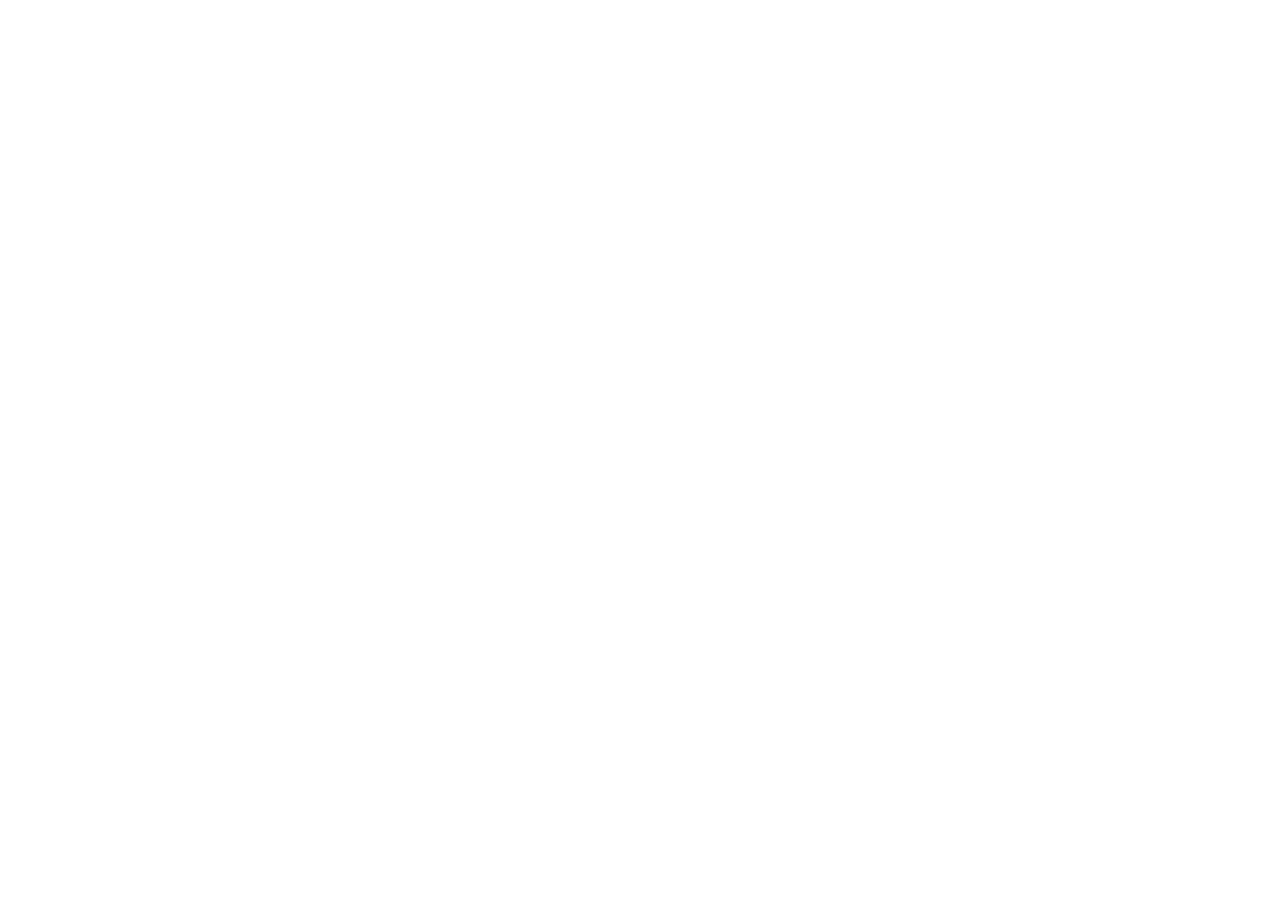
==== pages/about.html @ c635e539 "initial files" ====
<!DOCTYPE html>
<html lang="en">
  <head>
    <meta charset="UTF-8" />
    <meta name="viewport" content="width=device-width, initial-scale=1.0" />
    <title>Coffeeroaster | About</title>
    <!-- NORMALIZE CSS -->
    <link rel="stylesheet" href="../css/normalize.css" />
    <!-- STYLE CSS -->
    <link rel="stylesheet" href="../css/global.css" />
  </head>
  <body>
    <!-- HEADER START -->
    <header class="header"></header>
    <!-- HEADER ENE -->

    <!-- MAIN START -->
    <main class="main"></main>
    <!-- MAIN END -->

    <!-- FOOTER START -->
    <footer class="footer"></footer>
    <!-- FOOTER END -->
  </body>
</html>
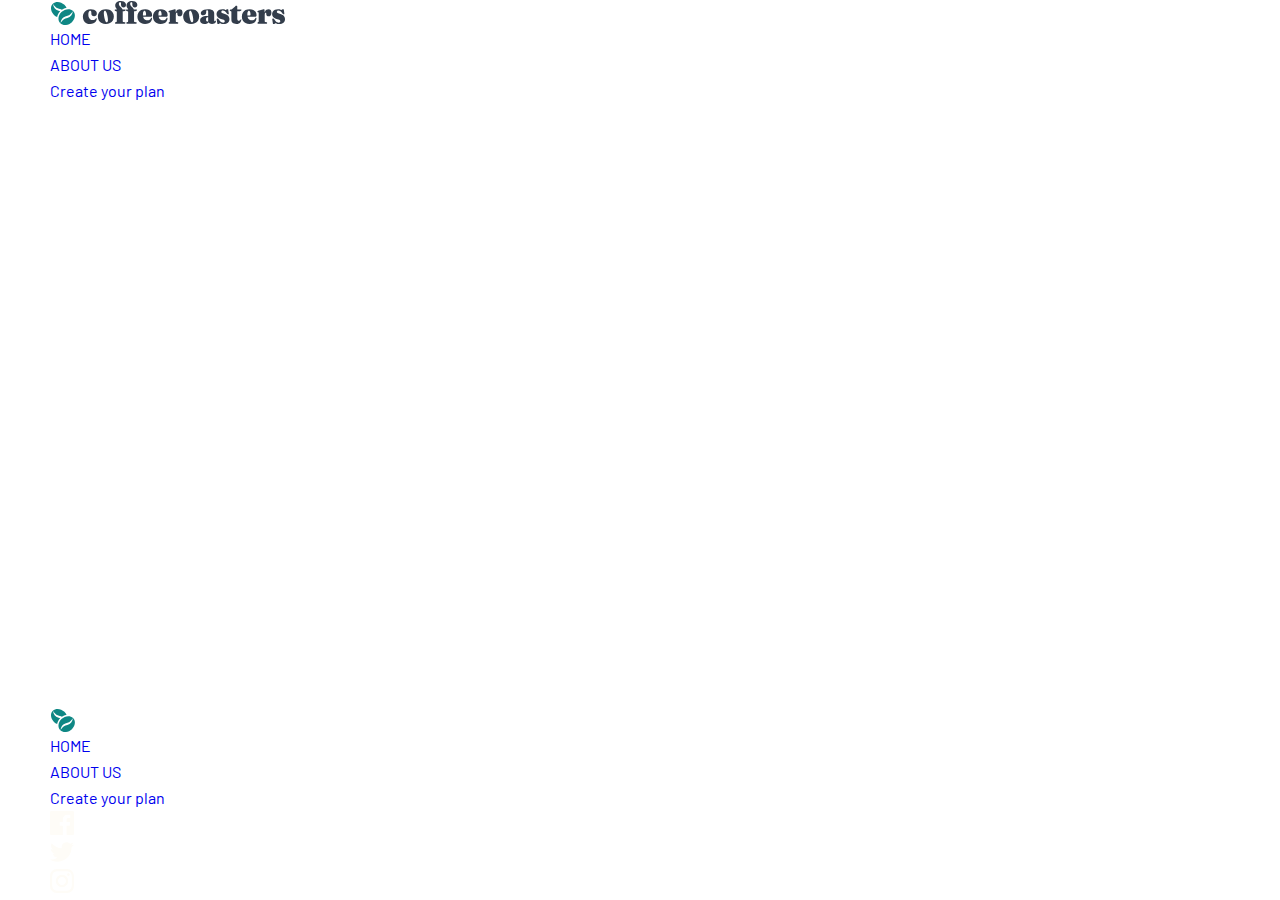
==== commit b510c1e3: "index, about and subscribe pages header and footer html added" ====
--- a/pages/about.html
+++ b/pages/about.html
@@ -4,14 +4,44 @@
     <meta charset="UTF-8" />
     <meta name="viewport" content="width=device-width, initial-scale=1.0" />
     <title>Coffeeroaster | About</title>
-    <!-- NORMALIZE CSS -->
-    <link rel="stylesheet" href="../css/normalize.css" />
     <!-- STYLE CSS -->
     <link rel="stylesheet" href="../css/global.css" />
+    <!-- ABOUT CSS -->
+    <link rel="stylesheet" href="../css/about.css" />
   </head>
   <body>
     <!-- HEADER START -->
-    <header class="header"></header>
+    <header class="header">
+      <div class="header__container container">
+        <!-- LOGO -->
+        <a class="site-logo" href="../index.html">
+          <img
+            class="site-logo__image"
+            src="../images/shared/desktop/logo.svg"
+            alt="Coffeeroaster website logo"
+            width="236"
+            height="26"
+          />
+        </a>
+
+        <!-- NAVBAR -->
+        <nav class="sitenav">
+          <ul class="sitenav__list">
+            <li class="sitenav__item">
+              <a class="sitenav__link" href="../index.html">HOME</a>
+            </li>
+            <li class="sitenav__item">
+              <a class="sitenav__link" href="./about.html">ABOUT US</a>
+            </li>
+            <li class="sitenav__item">
+              <a class="sitenav__link" href="./subscribe.html"
+                >Create your plan</a
+              >
+            </li>
+          </ul>
+        </nav>
+      </div>
+    </header>
     <!-- HEADER ENE -->
 
     <!-- MAIN START -->
@@ -19,7 +49,88 @@
     <!-- MAIN END -->
 
     <!-- FOOTER START -->
-    <footer class="footer"></footer>
+    <footer class="footer">
+      <div class="footer__container container">
+        <!-- LOGO -->
+        <a class="site-logo" href="../index.html">
+          <img
+            class="site-logo__image"
+            src="../images/shared/desktop/logo-white.svg"
+            alt="Coffeeroaster website logo"
+            width="236"
+            height="26"
+          />
+        </a>
+
+        <!-- NAVBAR -->
+        <nav class="sitenav">
+          <ul class="sitenav__list">
+            <li class="sitenav__item">
+              <a class="sitenav__link" href="../index.html">HOME</a>
+            </li>
+            <li class="sitenav__item">
+              <a class="sitenav__link" href="./about.html">ABOUT US</a>
+            </li>
+            <li class="sitenav__item">
+              <a class="sitenav__link" href="./subscribe.html"
+                >Create your plan</a
+              >
+            </li>
+          </ul>
+        </nav>
+
+        <ul class="footer__socials__list">
+          <li class="footer__socials__list__item">
+            <a href="#" class="footer__socials__list__link">
+              <svg
+                xmlns="http://www.w3.org/2000/svg"
+                width="24"
+                height="24"
+                viewBox="0 0 24 24"
+                fill="none"
+              >
+                <path
+                  d="M22.675 0H1.325C0.593 0 0 0.593 0 1.325V22.676C0 23.407 0.593 24 1.325 24H12.82V14.706H9.692V11.084H12.82V8.413C12.82 5.313 14.713 3.625 17.479 3.625C18.804 3.625 19.942 3.724 20.274 3.768V7.008L18.356 7.009C16.852 7.009 16.561 7.724 16.561 8.772V11.085H20.148L19.681 14.707H16.561V24H22.677C23.407 24 24 23.407 24 22.675V1.325C24 0.593 23.407 0 22.675 0Z"
+                  fill="#FEFCF7"
+                />
+              </svg>
+            </a>
+          </li>
+          <li class="footer__socials__list__item">
+            <a href="#" class="footer__socials__list__link"
+              ><svg
+                xmlns="http://www.w3.org/2000/svg"
+                width="24"
+                height="20"
+                viewBox="0 0 24 20"
+                fill="none"
+              >
+                <path
+                  d="M24 2.55705C23.117 2.94905 22.168 3.21305 21.172 3.33205C22.189 2.72305 22.97 1.75805 23.337 0.608047C22.386 1.17205 21.332 1.58205 20.21 1.80305C19.313 0.846047 18.032 0.248047 16.616 0.248047C13.437 0.248047 11.101 3.21405 11.819 6.29305C7.728 6.08805 4.1 4.12805 1.671 1.14905C0.381 3.36205 1.002 6.25705 3.194 7.72305C2.388 7.69705 1.628 7.47605 0.965 7.10705C0.911 9.38805 2.546 11.522 4.914 11.997C4.221 12.185 3.462 12.229 2.69 12.081C3.316 14.037 5.134 15.46 7.29 15.5C5.22 17.123 2.612 17.848 0 17.54C2.179 18.937 4.768 19.752 7.548 19.752C16.69 19.752 21.855 12.031 21.543 5.10605C22.505 4.41105 23.34 3.54405 24 2.55705Z"
+                  fill="#FEFCF7"
+                /></svg
+            ></a>
+          </li>
+          <li class="footer__socials__list__item">
+            <a href="#" class="footer__socials__list__link"
+              ><svg
+                xmlns="http://www.w3.org/2000/svg"
+                width="24"
+                height="24"
+                viewBox="0 0 24 24"
+                fill="none"
+              >
+                <path
+                  fill-rule="evenodd"
+                  clip-rule="evenodd"
+                  d="M12 0C8.741 0 8.333 0.014 7.053 0.072C2.695 0.272 0.273 2.69 0.073 7.052C0.014 8.333 0 8.741 0 12C0 15.259 0.014 15.668 0.072 16.948C0.272 21.306 2.69 23.728 7.052 23.928C8.333 23.986 8.741 24 12 24C15.259 24 15.668 23.986 16.948 23.928C21.302 23.728 23.73 21.31 23.927 16.948C23.986 15.668 24 15.259 24 12C24 8.741 23.986 8.333 23.928 7.053C23.732 2.699 21.311 0.273 16.949 0.073C15.668 0.014 15.259 0 12 0ZM12 2.163C15.204 2.163 15.584 2.175 16.85 2.233C20.102 2.381 21.621 3.924 21.769 7.152C21.827 8.417 21.838 8.797 21.838 12.001C21.838 15.206 21.826 15.585 21.769 16.85C21.62 20.075 20.105 21.621 16.85 21.769C15.584 21.827 15.206 21.839 12 21.839C8.796 21.839 8.416 21.827 7.151 21.769C3.891 21.62 2.38 20.07 2.232 16.849C2.174 15.584 2.162 15.205 2.162 12C2.162 8.796 2.175 8.417 2.232 7.151C2.381 3.924 3.896 2.38 7.151 2.232C8.417 2.175 8.796 2.163 12 2.163ZM5.838 12C5.838 8.597 8.597 5.838 12 5.838C15.403 5.838 18.162 8.597 18.162 12C18.162 15.404 15.403 18.163 12 18.163C8.597 18.163 5.838 15.403 5.838 12ZM12 16C9.791 16 8 14.21 8 12C8 9.791 9.791 8 12 8C14.209 8 16 9.791 16 12C16 14.21 14.209 16 12 16ZM16.965 5.595C16.965 4.8 17.61 4.155 18.406 4.155C19.201 4.155 19.845 4.8 19.845 5.595C19.845 6.39 19.201 7.035 18.406 7.035C17.61 7.035 16.965 6.39 16.965 5.595Z"
+                  fill="#FEFCF7"
+                /></svg
+            ></a>
+          </li>
+        </ul>
+      </div>
+    </footer>
     <!-- FOOTER END -->
   </body>
 </html>
--- a/css/global.css
+++ b/css/global.css
@@ -0,0 +1,116 @@
+@import "./normalize.css";
+
+@font-face {
+  font-display: swap;
+  font-family: "Fraunces";
+  font-style: normal;
+  font-weight: 900;
+  src: url("../fonts/fraunces-v31-latin-900.woff2") format("woff2");
+}
+
+@font-face {
+  font-display: swap;
+  font-family: "Barlow";
+  font-style: normal;
+  font-weight: 400;
+  src: url("../fonts/barlow-v12-latin-regular.woff2") format("woff2");
+}
+
+@font-face {
+  font-display: swap;
+  font-family: "Barlow";
+  font-style: normal;
+  font-weight: 700;
+  src: url("../fonts/barlow-v12-latin-700.woff2") format("woff2");
+}
+
+:root {
+  /* FONTS */
+
+  --heading-font-family: "Fraunces", serif;
+  --main-font-family: "Barlow", sans-serif;
+
+  /* COLORS */
+  --dark-cyan: #0e8784;
+  --dark-grey-blue: #333d4b;
+  --pale-orange: #fdd6ba;
+  --light-cream: #fefcf7;
+  --gray: #83888f;
+  --button-hover: #66d2cf;
+}
+
+*,
+*::after,
+*::before {
+  margin: 0;
+  padding: 0;
+  box-sizing: border-box;
+}
+
+a {
+  text-decoration: none;
+}
+
+ul,
+ol {
+  list-style: none;
+}
+
+html {
+  height: 100%;
+  scroll-behavior: smooth;
+}
+
+img {
+  display: flex;
+  object-fit: cover;
+}
+
+body {
+  height: 100%;
+  display: flex;
+  flex-direction: column;
+  font-family: var(--main-font-family);
+  font-weight: 400;
+  line-height: 26px;
+}
+
+h1,
+h2,
+h3,
+h4 {
+  font-family: var(--heading-font-family);
+}
+
+h1 {
+  font-size: 72px;
+  line-height: 72px;
+}
+
+h2 {
+  font-size: 40px;
+  line-height: 48px;
+}
+
+h3 {
+  font-size: 32px;
+  line-height: 36px;
+}
+
+h4 {
+  font-size: 24px;
+  line-height: 32px;
+}
+
+main {
+  flex-grow: 1;
+}
+
+.container {
+  width: 100%;
+  max-width: 1380px;
+  margin-left: auto;
+  margin-right: auto;
+  padding-left: 50px;
+  padding-right: 50px;
+}
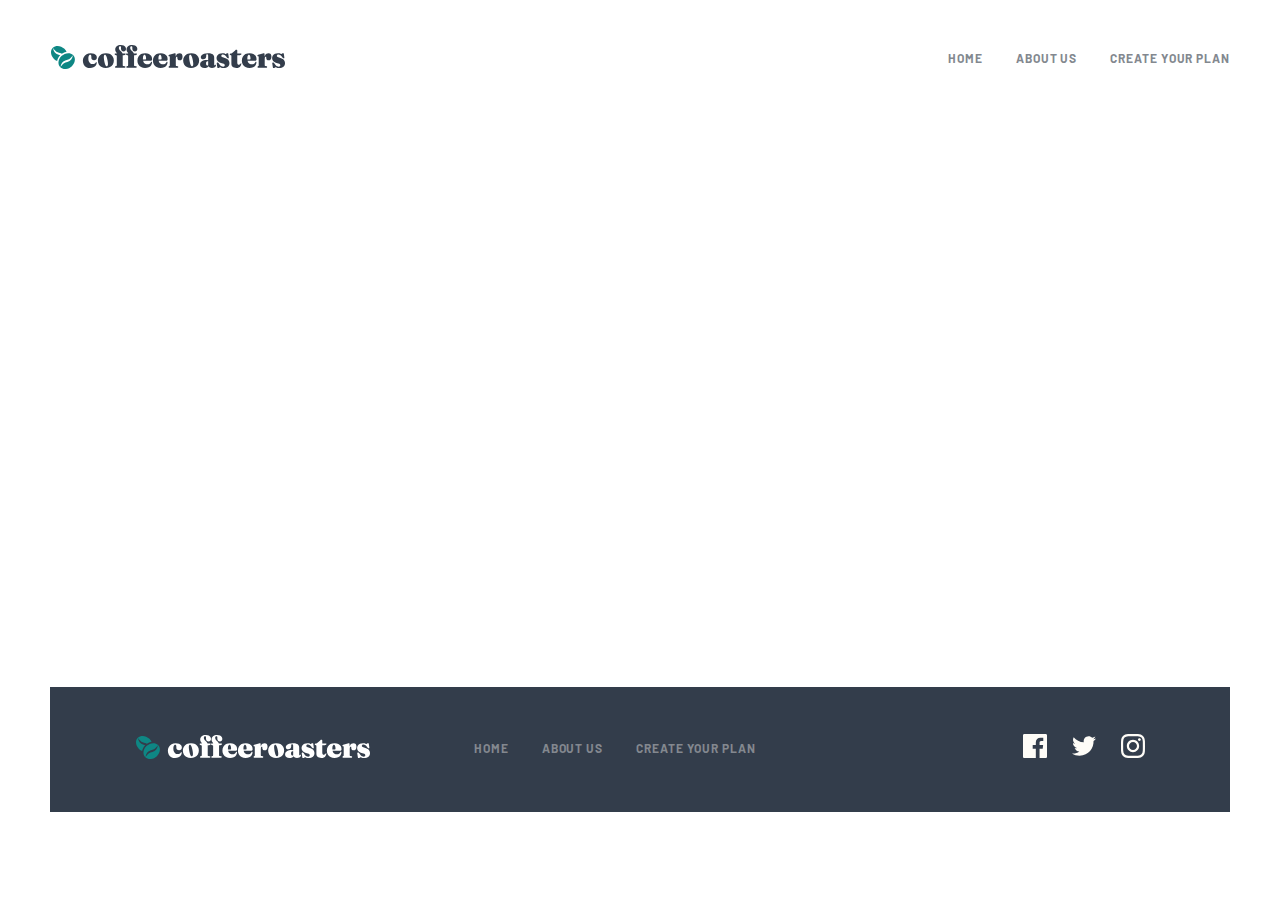
==== commit a0fde15f: "header and footer styles added" ====
--- a/pages/about.html
+++ b/pages/about.html
@@ -51,84 +51,86 @@
     <!-- FOOTER START -->
     <footer class="footer">
       <div class="footer__container container">
-        <!-- LOGO -->
-        <a class="site-logo" href="../index.html">
-          <img
-            class="site-logo__image"
-            src="../images/shared/desktop/logo-white.svg"
-            alt="Coffeeroaster website logo"
-            width="236"
-            height="26"
-          />
-        </a>
+        <div class="inner-wrapper">
+          <!-- LOGO -->
+          <a class="site-logo" href="../index.html">
+            <img
+              class="site-logo__image"
+              src="../images/shared/desktop/logo-white.svg"
+              alt="Coffeeroaster website logo"
+              width="236"
+              height="26"
+            />
+          </a>
 
-        <!-- NAVBAR -->
-        <nav class="sitenav">
-          <ul class="sitenav__list">
-            <li class="sitenav__item">
-              <a class="sitenav__link" href="../index.html">HOME</a>
+          <!-- NAVBAR -->
+          <nav class="sitenav">
+            <ul class="sitenav__list">
+              <li class="sitenav__item">
+                <a class="sitenav__link" href="../index.html">HOME</a>
+              </li>
+              <li class="sitenav__item">
+                <a class="sitenav__link" href="./about.html">ABOUT US</a>
+              </li>
+              <li class="sitenav__item">
+                <a class="sitenav__link" href="./subscribe.html"
+                  >Create your plan</a
+                >
+              </li>
+            </ul>
+          </nav>
+
+          <ul class="footer__socials__list">
+            <li class="footer__socials__list__item">
+              <a href="#" class="footer__socials__list__link">
+                <svg
+                  xmlns="http://www.w3.org/2000/svg"
+                  width="24"
+                  height="24"
+                  viewBox="0 0 24 24"
+                  fill="none"
+                >
+                  <path
+                    d="M22.675 0H1.325C0.593 0 0 0.593 0 1.325V22.676C0 23.407 0.593 24 1.325 24H12.82V14.706H9.692V11.084H12.82V8.413C12.82 5.313 14.713 3.625 17.479 3.625C18.804 3.625 19.942 3.724 20.274 3.768V7.008L18.356 7.009C16.852 7.009 16.561 7.724 16.561 8.772V11.085H20.148L19.681 14.707H16.561V24H22.677C23.407 24 24 23.407 24 22.675V1.325C24 0.593 23.407 0 22.675 0Z"
+                    fill="#FEFCF7"
+                  />
+                </svg>
+              </a>
             </li>
-            <li class="sitenav__item">
-              <a class="sitenav__link" href="./about.html">ABOUT US</a>
+            <li class="footer__socials__list__item">
+              <a href="#" class="footer__socials__list__link"
+                ><svg
+                  xmlns="http://www.w3.org/2000/svg"
+                  width="24"
+                  height="20"
+                  viewBox="0 0 24 20"
+                  fill="none"
+                >
+                  <path
+                    d="M24 2.55705C23.117 2.94905 22.168 3.21305 21.172 3.33205C22.189 2.72305 22.97 1.75805 23.337 0.608047C22.386 1.17205 21.332 1.58205 20.21 1.80305C19.313 0.846047 18.032 0.248047 16.616 0.248047C13.437 0.248047 11.101 3.21405 11.819 6.29305C7.728 6.08805 4.1 4.12805 1.671 1.14905C0.381 3.36205 1.002 6.25705 3.194 7.72305C2.388 7.69705 1.628 7.47605 0.965 7.10705C0.911 9.38805 2.546 11.522 4.914 11.997C4.221 12.185 3.462 12.229 2.69 12.081C3.316 14.037 5.134 15.46 7.29 15.5C5.22 17.123 2.612 17.848 0 17.54C2.179 18.937 4.768 19.752 7.548 19.752C16.69 19.752 21.855 12.031 21.543 5.10605C22.505 4.41105 23.34 3.54405 24 2.55705Z"
+                    fill="#FEFCF7"
+                  /></svg
+              ></a>
             </li>
-            <li class="sitenav__item">
-              <a class="sitenav__link" href="./subscribe.html"
-                >Create your plan</a
-              >
+            <li class="footer__socials__list__item">
+              <a href="#" class="footer__socials__list__link"
+                ><svg
+                  xmlns="http://www.w3.org/2000/svg"
+                  width="24"
+                  height="24"
+                  viewBox="0 0 24 24"
+                  fill="none"
+                >
+                  <path
+                    fill-rule="evenodd"
+                    clip-rule="evenodd"
+                    d="M12 0C8.741 0 8.333 0.014 7.053 0.072C2.695 0.272 0.273 2.69 0.073 7.052C0.014 8.333 0 8.741 0 12C0 15.259 0.014 15.668 0.072 16.948C0.272 21.306 2.69 23.728 7.052 23.928C8.333 23.986 8.741 24 12 24C15.259 24 15.668 23.986 16.948 23.928C21.302 23.728 23.73 21.31 23.927 16.948C23.986 15.668 24 15.259 24 12C24 8.741 23.986 8.333 23.928 7.053C23.732 2.699 21.311 0.273 16.949 0.073C15.668 0.014 15.259 0 12 0ZM12 2.163C15.204 2.163 15.584 2.175 16.85 2.233C20.102 2.381 21.621 3.924 21.769 7.152C21.827 8.417 21.838 8.797 21.838 12.001C21.838 15.206 21.826 15.585 21.769 16.85C21.62 20.075 20.105 21.621 16.85 21.769C15.584 21.827 15.206 21.839 12 21.839C8.796 21.839 8.416 21.827 7.151 21.769C3.891 21.62 2.38 20.07 2.232 16.849C2.174 15.584 2.162 15.205 2.162 12C2.162 8.796 2.175 8.417 2.232 7.151C2.381 3.924 3.896 2.38 7.151 2.232C8.417 2.175 8.796 2.163 12 2.163ZM5.838 12C5.838 8.597 8.597 5.838 12 5.838C15.403 5.838 18.162 8.597 18.162 12C18.162 15.404 15.403 18.163 12 18.163C8.597 18.163 5.838 15.403 5.838 12ZM12 16C9.791 16 8 14.21 8 12C8 9.791 9.791 8 12 8C14.209 8 16 9.791 16 12C16 14.21 14.209 16 12 16ZM16.965 5.595C16.965 4.8 17.61 4.155 18.406 4.155C19.201 4.155 19.845 4.8 19.845 5.595C19.845 6.39 19.201 7.035 18.406 7.035C17.61 7.035 16.965 6.39 16.965 5.595Z"
+                    fill="#FEFCF7"
+                  /></svg
+              ></a>
             </li>
           </ul>
-        </nav>
-
-        <ul class="footer__socials__list">
-          <li class="footer__socials__list__item">
-            <a href="#" class="footer__socials__list__link">
-              <svg
-                xmlns="http://www.w3.org/2000/svg"
-                width="24"
-                height="24"
-                viewBox="0 0 24 24"
-                fill="none"
-              >
-                <path
-                  d="M22.675 0H1.325C0.593 0 0 0.593 0 1.325V22.676C0 23.407 0.593 24 1.325 24H12.82V14.706H9.692V11.084H12.82V8.413C12.82 5.313 14.713 3.625 17.479 3.625C18.804 3.625 19.942 3.724 20.274 3.768V7.008L18.356 7.009C16.852 7.009 16.561 7.724 16.561 8.772V11.085H20.148L19.681 14.707H16.561V24H22.677C23.407 24 24 23.407 24 22.675V1.325C24 0.593 23.407 0 22.675 0Z"
-                  fill="#FEFCF7"
-                />
-              </svg>
-            </a>
-          </li>
-          <li class="footer__socials__list__item">
-            <a href="#" class="footer__socials__list__link"
-              ><svg
-                xmlns="http://www.w3.org/2000/svg"
-                width="24"
-                height="20"
-                viewBox="0 0 24 20"
-                fill="none"
-              >
-                <path
-                  d="M24 2.55705C23.117 2.94905 22.168 3.21305 21.172 3.33205C22.189 2.72305 22.97 1.75805 23.337 0.608047C22.386 1.17205 21.332 1.58205 20.21 1.80305C19.313 0.846047 18.032 0.248047 16.616 0.248047C13.437 0.248047 11.101 3.21405 11.819 6.29305C7.728 6.08805 4.1 4.12805 1.671 1.14905C0.381 3.36205 1.002 6.25705 3.194 7.72305C2.388 7.69705 1.628 7.47605 0.965 7.10705C0.911 9.38805 2.546 11.522 4.914 11.997C4.221 12.185 3.462 12.229 2.69 12.081C3.316 14.037 5.134 15.46 7.29 15.5C5.22 17.123 2.612 17.848 0 17.54C2.179 18.937 4.768 19.752 7.548 19.752C16.69 19.752 21.855 12.031 21.543 5.10605C22.505 4.41105 23.34 3.54405 24 2.55705Z"
-                  fill="#FEFCF7"
-                /></svg
-            ></a>
-          </li>
-          <li class="footer__socials__list__item">
-            <a href="#" class="footer__socials__list__link"
-              ><svg
-                xmlns="http://www.w3.org/2000/svg"
-                width="24"
-                height="24"
-                viewBox="0 0 24 24"
-                fill="none"
-              >
-                <path
-                  fill-rule="evenodd"
-                  clip-rule="evenodd"
-                  d="M12 0C8.741 0 8.333 0.014 7.053 0.072C2.695 0.272 0.273 2.69 0.073 7.052C0.014 8.333 0 8.741 0 12C0 15.259 0.014 15.668 0.072 16.948C0.272 21.306 2.69 23.728 7.052 23.928C8.333 23.986 8.741 24 12 24C15.259 24 15.668 23.986 16.948 23.928C21.302 23.728 23.73 21.31 23.927 16.948C23.986 15.668 24 15.259 24 12C24 8.741 23.986 8.333 23.928 7.053C23.732 2.699 21.311 0.273 16.949 0.073C15.668 0.014 15.259 0 12 0ZM12 2.163C15.204 2.163 15.584 2.175 16.85 2.233C20.102 2.381 21.621 3.924 21.769 7.152C21.827 8.417 21.838 8.797 21.838 12.001C21.838 15.206 21.826 15.585 21.769 16.85C21.62 20.075 20.105 21.621 16.85 21.769C15.584 21.827 15.206 21.839 12 21.839C8.796 21.839 8.416 21.827 7.151 21.769C3.891 21.62 2.38 20.07 2.232 16.849C2.174 15.584 2.162 15.205 2.162 12C2.162 8.796 2.175 8.417 2.232 7.151C2.381 3.924 3.896 2.38 7.151 2.232C8.417 2.175 8.796 2.163 12 2.163ZM5.838 12C5.838 8.597 8.597 5.838 12 5.838C15.403 5.838 18.162 8.597 18.162 12C18.162 15.404 15.403 18.163 12 18.163C8.597 18.163 5.838 15.403 5.838 12ZM12 16C9.791 16 8 14.21 8 12C8 9.791 9.791 8 12 8C14.209 8 16 9.791 16 12C16 14.21 14.209 16 12 16ZM16.965 5.595C16.965 4.8 17.61 4.155 18.406 4.155C19.201 4.155 19.845 4.8 19.845 5.595C19.845 6.39 19.201 7.035 18.406 7.035C17.61 7.035 16.965 6.39 16.965 5.595Z"
-                  fill="#FEFCF7"
-                /></svg
-            ></a>
-          </li>
-        </ul>
+        </div>
       </div>
     </footer>
     <!-- FOOTER END -->
--- a/css/global.css
+++ b/css/global.css
@@ -114,3 +114,103 @@
   padding-left: 50px;
   padding-right: 50px;
 }
+
+/* HEADER START */
+
+.header {
+  padding-top: 44px;
+  padding-bottom: 45px;
+}
+
+.header__container {
+  display: flex;
+  justify-content: space-between;
+  align-items: center;
+}
+
+.site-logo {
+}
+.site-logo__image {
+}
+.sitenav {
+}
+
+.sitenav__list {
+  display: flex;
+  gap: 33px;
+}
+.sitenav__item {
+}
+.sitenav__link {
+  text-transform: uppercase;
+  color: var(--gray);
+  font-size: 12px;
+  font-weight: bold;
+  line-height: 15px;
+  letter-spacing: 0.923px;
+
+  /* NESTED */
+  &:hover {
+    color: var(--dark-grey-blue);
+  }
+}
+
+/* HEADER END */
+
+/* FOOTER START */
+
+.footer {
+  padding-bottom: 88px;
+
+  .site-logo {
+    margin-right: 103px;
+  }
+
+  .sitenav {
+    margin-right: auto;
+  }
+
+  .sitenav__link:hover {
+    color: var(--light-cream);
+  }
+}
+.footer__container {
+}
+
+.inner-wrapper {
+  background-color: var(--dark-grey-blue);
+  padding-top: 47px;
+  padding-bottom: 47px;
+  display: flex;
+  padding-left: 85px;
+  padding-right: 85px;
+}
+
+.container {
+}
+.site-logo {
+}
+.site-logo__image {
+}
+.sitenav {
+}
+.sitenav__list {
+}
+.sitenav__item {
+}
+.sitenav__link {
+}
+.footer__socials__list {
+  display: flex;
+  gap: 25px;
+  align-items: center;
+}
+.footer__socials__list__item {
+}
+.footer__socials__list__link:hover {
+  svg path {
+    fill: var(--pale-orange);
+  }
+}
+
+/* FOOTER END */
